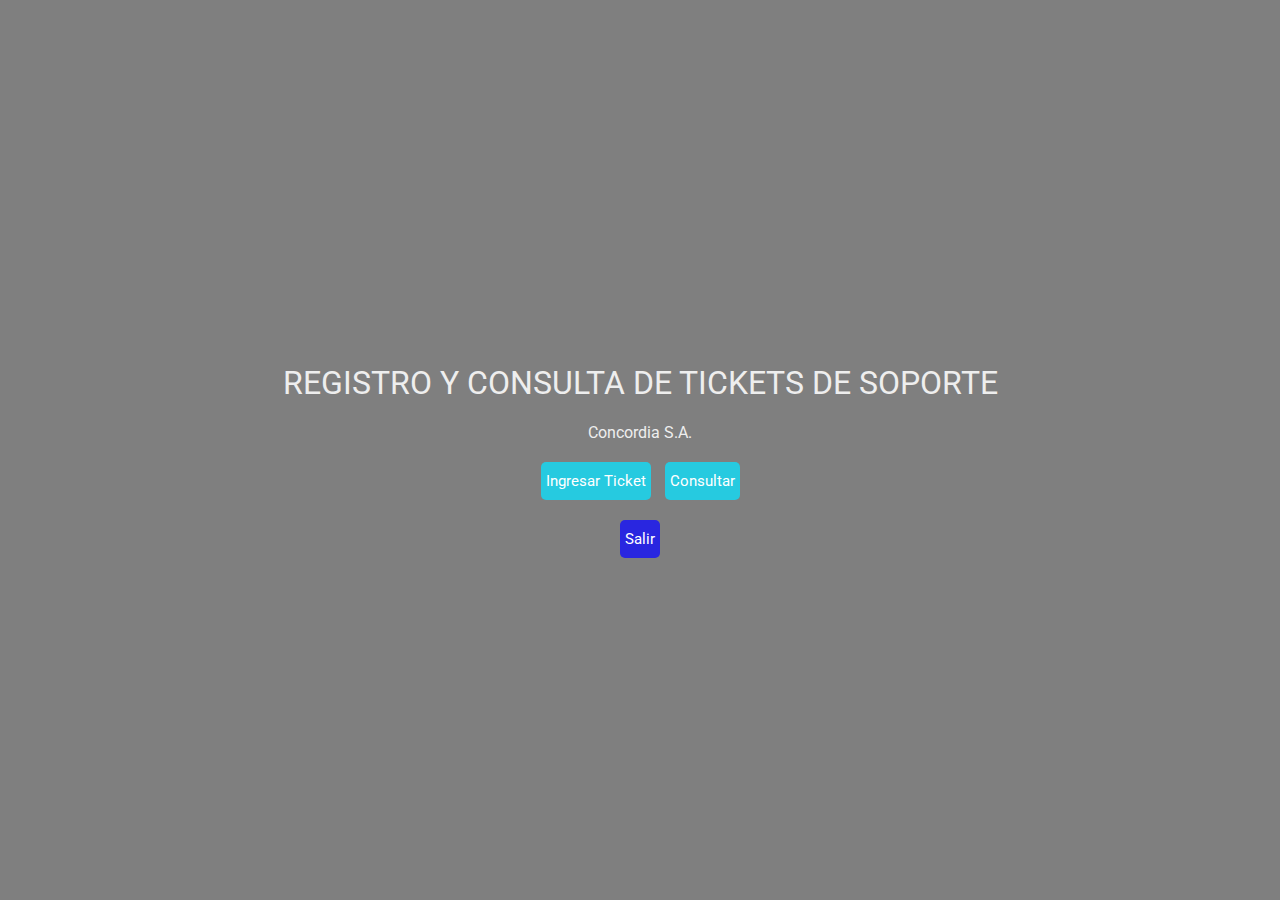
==== Proyecto Final IngSoft/Usuario/index.html @ 1bef717e "Add files via upload" ====
<!DOCTYPE html>
<html>
  <head>
    <title>Educational registration form</title>
    <link rel="stylesheet" href="https://use.fontawesome.com/releases/v5.4.1/css/all.css" integrity="sha384-5sAR7xN1Nv6T6+dT2mhtzEpVJvfS3NScPQTrOxhwjIuvcA67KV2R5Jz6kr4abQsz" crossorigin="anonymous">
    <link href="https://fonts.googleapis.com/css?family=Roboto:300,400,500,700" rel="stylesheet">
    <link rel="stylesheet" href="style.css">
  </head>
  <body>
    <div class="main-block">
      <div class="left-part">
        
        <h1>Registro y consulta de tickets de soporte</h1>
        <p>Concordia S.A.</p>
        <div class="btn-group">
          <a class="btn-item" href="ingresar.html">Ingresar Ticket</a>
          <a class="btn-item" href="consultar.html">Consultar</a>
          <br><a class="btn-exit" href="login.html">Salir</a>
        </div>
      </div>
      
    </div>
  </body>
</html>
---- Proyecto Final IngSoft/Usuario/style.css ----
html, body {
    min-height: 100%;
    }
    body, div, form, input, select, p { 
    padding: 0;
    margin: 0;
    outline: none;
    font-family: Roboto, Arial, sans-serif;
    font-size: 16px;
    color: #eee;
    }
    body {
    background: url("/uploads/media/default/0001/01/b5edc1bad4dc8c20291c8394527cb2c5b43ee13c.jpeg") no-repeat center;
    background-size: cover;
    }
    h1, h2 {
    text-transform: uppercase;
    font-weight: 400;
    }
    h2 {
    margin: 0 0 0 8px;
    }
    .main-block {
    display: flex;
    flex-direction: column;
    justify-content: center;
    align-items: center;
    height: 100%;
    padding: 25px;
    background: rgba(0, 0, 0, 0.5); 
    }
    .left-part, form {
    padding: 25px;
    }
    .left-part {
    text-align: center;
    }
    .fa-graduation-cap {
    font-size: 72px;
    }
    form {
    background: rgba(0, 0, 0, 0.7); 
    }
    .title {
    display: flex;
    align-items: center;
    margin-bottom: 20px;
    }
    .info {
    display: flex;
    flex-direction: column;
    }
    input, select {
    padding: 5px;
    margin-bottom: 30px;
    background: transparent;
    border: none;
    border-bottom: 1px solid #eee;
    }
    input::placeholder {
    color: #eee;
    }
    option:focus {
    border: none;
    }
    option {
    background: black; 
    border: none;
    }
    .checkbox input {
    margin: 0 10px 0 0;
    vertical-align: middle;
    }
    .checkbox a {
    color: #26a9e0;
    }
    .checkbox a:hover {
    color: #85d6de;
    }
    .btn-item, button {
    padding: 10px 5px;
    margin-top: 20px;
    border-radius: 5px; 
    border: none;
    background: #26cae0; 
    text-decoration: none;
    font-size: 15px;
    font-weight: 400;
    color: #fff;
    }
    .btn-item {
    display: inline-block;
    margin: 20px 5px 0;
    }
    .btn-exit {
    display: inline-block;
    margin: 20px 5px 0;
    }
    .btn-exit, button {
    padding: 10px 5px;
    margin-top: 20px;
    border-radius: 5px; 
    border: none;
    background: #2926e0; 
    text-decoration: none;
    font-size: 15px;
    font-weight: 400;
    color: #fff;
    }
    button {
    width: 100%;
    }
    button:hover, .btn-item:hover {
    background: #85d6de;
    }
    @media (min-width: 568px) {
    html, body {
    height: 100%;
    }
    .main-block {
    flex-direction: row;
    height: calc(100% - 50px);
    }
    .left-part, form {
    flex: 1;
    height: auto;
    }
    }
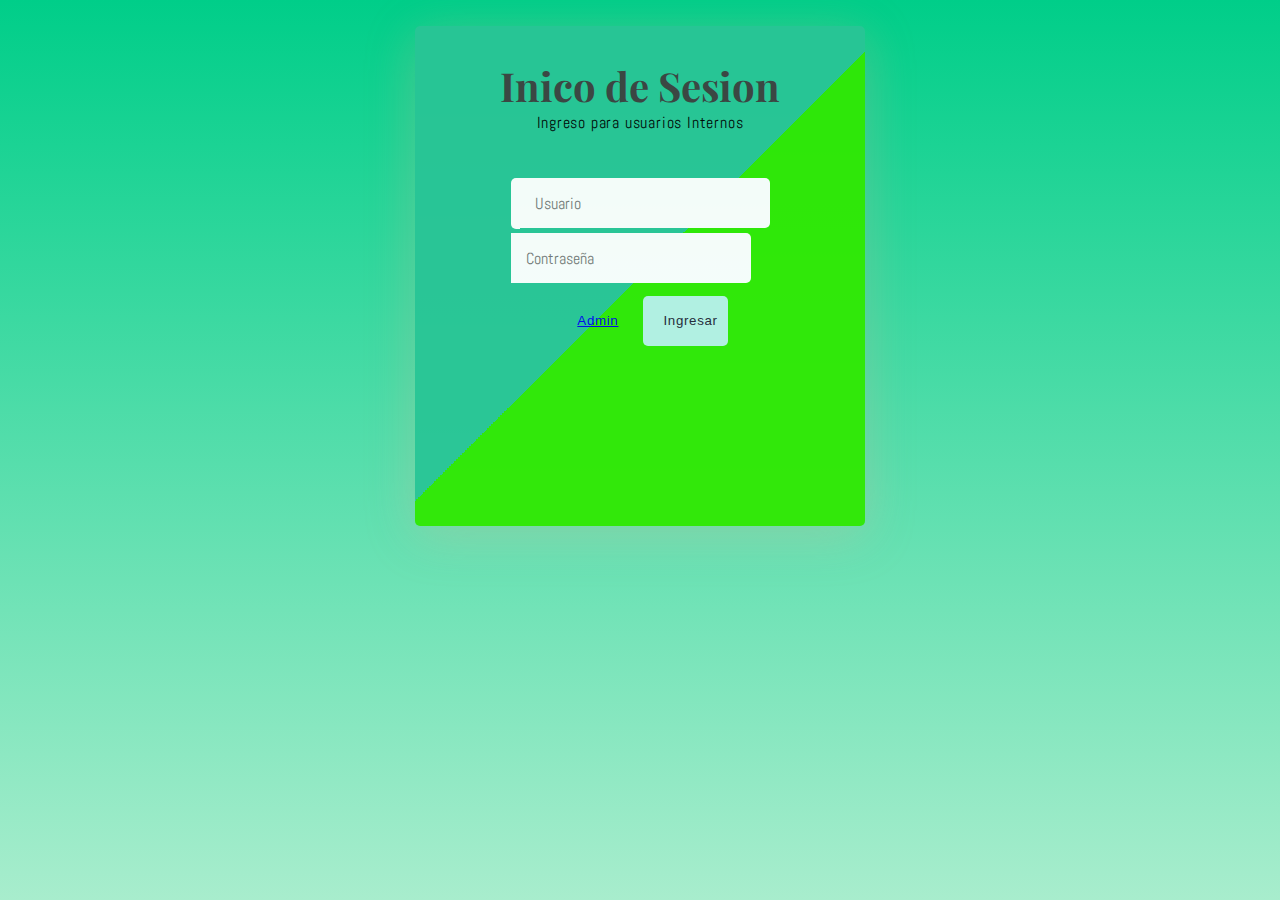
==== commit c933842f: "Add files via upload" ====
--- a/Proyecto Final IngSoft/Usuario/index.html
+++ b/Proyecto Final IngSoft/Usuario/index.html
@@ -1,24 +1,55 @@
-<!DOCTYPE html>
 <html>
-  <head>
-    <title>Educational registration form</title>
-    <link rel="stylesheet" href="https://use.fontawesome.com/releases/v5.4.1/css/all.css" integrity="sha384-5sAR7xN1Nv6T6+dT2mhtzEpVJvfS3NScPQTrOxhwjIuvcA67KV2R5Jz6kr4abQsz" crossorigin="anonymous">
-    <link href="https://fonts.googleapis.com/css?family=Roboto:300,400,500,700" rel="stylesheet">
-    <link rel="stylesheet" href="style.css">
-  </head>
-  <body>
-    <div class="main-block">
-      <div class="left-part">
-        
-        <h1>Registro y consulta de tickets de soporte</h1>
-        <p>Concordia S.A.</p>
-        <div class="btn-group">
-          <a class="btn-item" href="ingresar.html">Ingresar Ticket</a>
-          <a class="btn-item" href="consultar.html">Consultar</a>
-          <br><a class="btn-exit" href="login.html">Salir</a>
-        </div>
-      </div>
-      
-    </div>
-  </body>
-</html>+   <form method="post" action="login-usuario.php">
+   <head>
+      <title>Inicio de Sesion</title>
+   </head>
+   <link rel="stylesheet" href="login.css">
+   <meta charset="utf-8"
+   <script src="login.js"></script>
+<div class="overlay">
+<!-- LOGN IN FORM by Omar Dsoky -->
+<form>
+   <!--   con = Container  for items in the form-->
+   <div class="con">
+   <!--     Start  header Content  -->
+   <header class="head-form">
+      <h2>Inico de Sesion</h2>
+      <!--     A welcome message or an explanation of the login form -->
+      <p>Ingreso para usuarios Internos</p>
+   </header>
+   <!--     End  header Content  -->
+   <br>
+   <div class="field-set">
+     <form id="form1" action="ingresar.html">
+      <!--   user name -->
+         <span class="input-item">
+           <i class="fa fa-user-circle"></i>
+         </span>
+        <!--   user name Input-->
+         <input class="form-input" id="txt-input" name="usuario" type="text" placeholder="Usuario" required>
+     
+      <br>
+     
+           <!--   Password -->
+      <!--   Password Input-->
+      <input class="form-input" type="password" placeholder="Contraseña" id="pwd"  name="password" required>
+      <br>
+   </div>
+  
+<!--   other buttons -->
+   <div class="other">
+<!--      Forgot Password button-->
+      <button class="btn submits frgt-pass"><a href="../Proyecto/login.html">Admin</a></button>
+<!--     Sign Up button -->
+      <button class="btn submits sign-up" onclick="ingresar()">Ingresar
+<!--         Sign Up font icon -->
+      <i class="fa fa-user-plus" aria-hidden="true"></i>
+   </form>  </button>
+   </div>
+     
+  </div>
+  
+</form>
+</div>
+</form>
+</html>
--- a/Proyecto Final IngSoft/Usuario/login.css
+++ b/Proyecto Final IngSoft/Usuario/login.css
@@ -0,0 +1,191 @@
+@import url('https://fonts.googleapis.com/css?family=Abel|Abril+Fatface|Alegreya|Arima+Madurai|Dancing+Script|Dosis|Merriweather|Oleo+Script|Overlock|PT+Serif|Pacifico|Playball|Playfair+Display|Share|Unica+One|Vibur');
+/* End Fonts */
+/* Start Global rules */
+* {
+    padding: 0;
+    margin: 0;
+    box-sizing: border-box;
+}
+/* End Global rules */
+
+/* Start body rules */
+body {
+    background-image: linear-gradient(-225deg, #407900 0%, #33b300 100%);
+background-image: linear-gradient(to top, #a8edcd 0%, #00ce89 100%);
+background-attachment: fixed;
+  background-repeat: no-repeat;
+
+    font-family: 'Vibur', cursive;
+/*   the main font */
+    font-family: 'Abel', sans-serif;
+opacity: .95;
+/* background-image: linear-gradient(to top, #d9afd9 0%, #97d9e1 100%); */
+}
+
+
+
+/* |||||||||||||||||||||||||||||||||||||||||||||*/
+/* //////////////////////////////////////////// */
+
+
+
+
+/* End body rules */
+
+/* Start form  attributes */
+form {
+    width: 450px;
+    min-height: 500px;
+    height: auto;
+    border-radius: 5px;
+    margin: 2% auto;
+    box-shadow: 0 9px 50px hsla(20, 67%, 75%, 0.31);
+    padding: 2%;
+    background-image: linear-gradient(-225deg, #29c596 50%, #30e902 50%);
+}
+/* form Container */
+form .con {
+    display: -webkit-flex;
+    display: flex;
+  
+    -webkit-justify-content: space-around;
+    justify-content: space-around;
+  
+    -webkit-flex-wrap: wrap;
+    flex-wrap: wrap;
+  
+      margin: 0 auto;
+}
+
+/* the header form form */
+header {
+    margin: 2% auto 10% auto;
+    text-align: center;
+}
+/* Login title form form */
+header h2 {
+    font-size: 250%;
+    font-family: 'Playfair Display', serif;
+    color: #3e403f;
+}
+/*  A welcome message or an explanation of the login form */
+header p {letter-spacing: 0.05em;}
+
+
+
+/* //////////////////////////////////////////// */
+/* //////////////////////////////////////////// */
+
+
+.input-item {
+    background: #fff;
+    color: #333;
+    padding: 14.5px 0px 15px 9px;
+    border-radius: 5px 0px 0px 5px;
+}
+
+
+
+/* Show/hide password Font Icon */
+#eye {
+    background: #fff;
+    color: #333;
+  
+    margin: 5.9px 0 0 0;
+    margin-left: -20px;
+    padding: 15px 9px 19px 0px;
+    border-radius: 0px 5px 5px 0px;
+  
+    float: right;
+    position: relative;
+    right: 1%;
+    top: -.2%;
+    z-index: 5;
+    
+    cursor: pointer;
+}
+/* inputs form  */
+input[class="form-input"]{
+    width: 240px;
+    height: 50px;
+  
+    margin-top: 2%;
+    padding: 15px;
+    
+    font-size: 16px;
+    font-family: 'Abel', sans-serif;
+    color: #5E6472;
+  
+    outline: none;
+    border: none;
+  
+    border-radius: 0px 5px 5px 0px;
+    transition: 0.2s linear;
+    
+}
+input[id="txt-input"] {width: 250px;}
+/* focus  */
+input:focus {
+    transform: translateX(-2px);
+    border-radius: 5px;
+}
+
+/* //////////////////////////////////////////// */
+/* //////////////////////////////////////////// */
+
+/* input[type="text"] {min-width: 250px;} */
+/* buttons  */
+button {
+    display: inline-block;
+    color: #252537;
+  
+    width: 280px;
+    height: 50px;
+  
+    padding: 0 20px;
+    background: #fff;
+    border-radius: 5px;
+    
+    outline: none;
+    border: none;
+  
+    cursor: pointer;
+    text-align: center;
+    transition: all 0.2s linear;
+    
+    margin: 7% auto;
+    letter-spacing: 0.05em;
+}
+/* Submits */
+.submits {
+    width: 48%;
+    display: inline-block;
+    float: left;
+    margin-left: 2%;
+}
+
+/*       Forgot Password button FAF3DD  */
+.frgt-pass {background: transparent;}
+
+/*     Sign Up button  */
+.sign-up {background: #B8F2E6;}
+
+
+/* buttons hover */
+button:hover {
+    transform: translatey(3px);
+    box-shadow: none;
+}
+
+/* buttons hover Animation */
+button:hover {
+    animation: ani9 0.4s ease-in-out infinite alternate;
+}
+@keyframes ani9 {
+    0% {
+        transform: translateY(3px);
+    }
+    100% {
+        transform: translateY(5px);
+    }
+}
